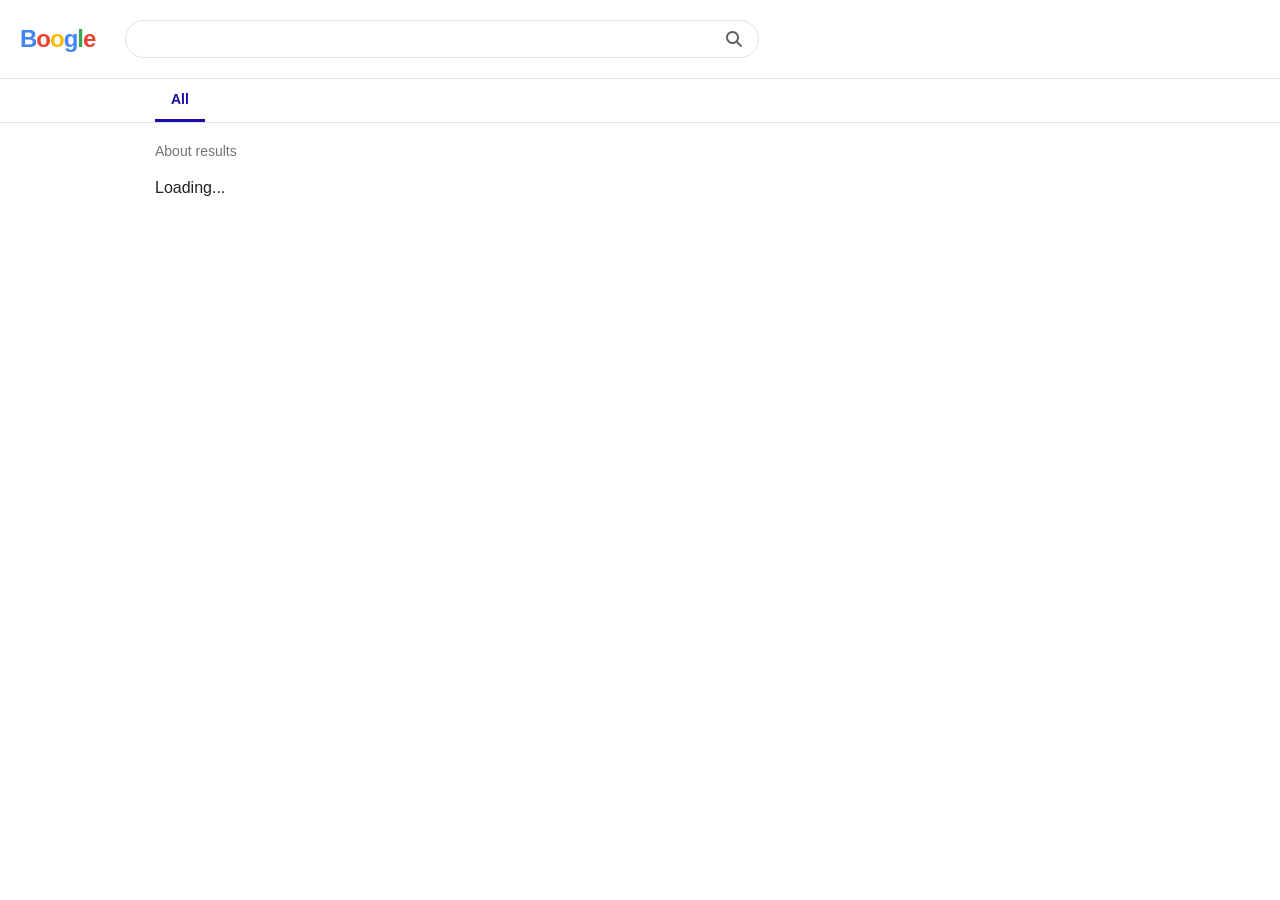
==== Front-end/search.html @ c478f5c8 "first commit" ====
<!DOCTYPE html>
<html lang="en">
<head>
    <meta charset="UTF-8">
    <meta name="viewport" content="width=device-width, initial-scale=1.0">
    <title>Boogle Search Results</title>
    <link rel="stylesheet" href="https://cdnjs.cloudflare.com/ajax/libs/font-awesome/6.4.0/css/all.min.css">
    <style>
        body {
            margin: 0;
            padding: 0;
            font-family: Arial, sans-serif;
            background-color: #fff;
            color: #202124;
        }
        /* Top Search Header */
        .search-header {
            display: flex;
            align-items: center;
            padding: 20px;
            border-bottom: 1px solid #dfe1e5;
            background: #fff;
            position: sticky;
            top: 0;
            z-index: 100;
        }
        .logo-text {
            font-size: 24px;
            font-weight: bold;
            text-decoration: none;
            margin-right: 30px;
            letter-spacing: -1px;
        }
        .logo-text span:nth-child(1) { color: #4285f4; }
        .logo-text span:nth-child(2) { color: #ea4335; }
        .logo-text span:nth-child(3) { color: #fbbc05; }
        .logo-text span:nth-child(4) { color: #4285f4; }
        .logo-text span:nth-child(5) { color: #34a853; }
        .logo-text span:nth-child(6) { color: #ea4335; }

        .search-box-container {
            display: flex;
            align-items: center;
            border: 1px solid #dfe1e5;
            box-shadow: none;
            border-radius: 24px;
            width: 600px;
            max-width: 100%;
            padding: 8px 16px;
            background: #fff;
        }
        .search-box-container:hover {
            box-shadow: 0 1px 6px rgba(32,33,36,.28);
        }
        .search-box-container input {
            border: none;
            outline: none;
            width: 100%;
            font-size: 16px;
            background: transparent;
        }
        .search-box-container i {
            color: #5f6368;
            margin-left: 10px;
            cursor: pointer;
        }

        /* Navigation Bar (Only 'All') */
        .nav-tabs {
            display: flex;
            padding-left: 155px;
            border-bottom: 1px solid #dfe1e5;
            background: #fff;
        }
        .nav-tab-item {
            padding: 12px 16px;
            font-size: 14px;
            color: #1a0dab;
            font-weight: bold;
            border-bottom: 3px solid #1a0dab;
            cursor: pointer;
        }

        /* Results Section */
        .results-body {
            padding: 20px 155px;
            max-width: 650px;
        }
        .result-stats {
            font-size: 14px;
            color: #70757a;
            margin-bottom: 20px;
        }
        .result-card {
            margin-bottom: 25px;
        }
        .result-url {
            font-size: 14px;
            color: #202124;
            word-break: break-all;
            margin-bottom: 2px;
        }
        .result-title {
            font-size: 20px;
            color: #1a0dab;
            text-decoration: none;
            display: inline-block;
            margin-bottom: 3px;
        }
        .result-title:hover {
            text-decoration: underline;
        }
        .no-result {
            color: #d93025;
            font-size: 16px;
        }

        @media(max-width: 768px) {
            .search-header { flex-direction: column; align-items: flex-start; gap: 15px; }
            .nav-tabs, .results-body { padding-left: 20px; padding-right: 20px; }
            .search-box-container { width: 100%; }
        }
    </style>
</head>
<body>

    <!-- Header with Logo and Search Bar -->
    <div class="search-header">
        <a href="index.html" class="logo-text">
            <span>B</span><span>o</span><span>o</span><span>g</span><span>l</span><span>e</span>
        </a>
        <div class="search-box-container">
            <input type="text" id="searchInput" autocomplete="off">
            <i class="fa-solid fa-magnifying-glass"></i>
        </div>
    </div>

    <!-- Filter Menu (Only 'All') -->
    <div class="nav-tabs">
        <div class="nav-tab-item">All</div>
    </div>

    <!-- Main Results Area -->
    <div class="results-body">
        <div class="result-stats" id="resultStats">About results</div>
        <div id="resultsContainer">
            <p>Loading...</p>
        </div>
    </div>

    <script>
        // URL থেকে কুয়েরি রিড করা
        const urlParams = new URLSearchParams(window.location.search);
        const query = urlParams.get('q');
        const searchInput = document.getElementById('searchInput');

        if (query) {
            searchInput.value = query;
            
            // FastAPI থেকে ডেটা ফেচ করা
            fetch(`http://127.000.1:8000/search?q=${encodeURIComponent(query)}`)
                .then(response => response.json())
                .then(data => {
                    const resultsContainer = document.getElementById('resultsContainer');
                    const resultStats = document.getElementById('resultStats');
                    resultsContainer.innerHTML = '';

                    if (data.results && data.results.length > 0) {
                        resultStats.textContent = `About ${data.results.length} results`;
                        
                        data.results.forEach(item => {
                            const div = document.createElement('div');
                            div.className = 'result-card';
                            div.innerHTML = `
                                <div class="result-url">${item['URL']}</div>
                                <a href="${item['URL']}" target="_blank" class="result-title">${item['Website Name']}</a>
                            `;
                            resultsContainer.appendChild(div);
                        });
                    } else {
                        resultStats.textContent = `About 0 results`;
                        resultsContainer.innerHTML = `<p class="no-result">No matching results found for "<strong>${query}</strong>"</p>`;
                    }
                })
                .catch(error => {
                    console.error('Error:', error);
                    document.getElementById('resultsContainer').innerHTML = `<p class="no-result">Could not connect to FastAPI server!</p>`;
                });
        }

        // সার্চ বারে নতুন কিছু লিখে এন্টার প্রেস করলে আবার সার্চ হবে
        searchInput.addEventListener('keypress', (e) => {
            if (e.key === 'Enter') {
                const newQuery = searchInput.value.trim();
                if (newQuery) {
                    window.location.href = `search.html?q=${encodeURIComponent(newQuery)}`;
                }
            }
        });
    </script>
</body>
</html>
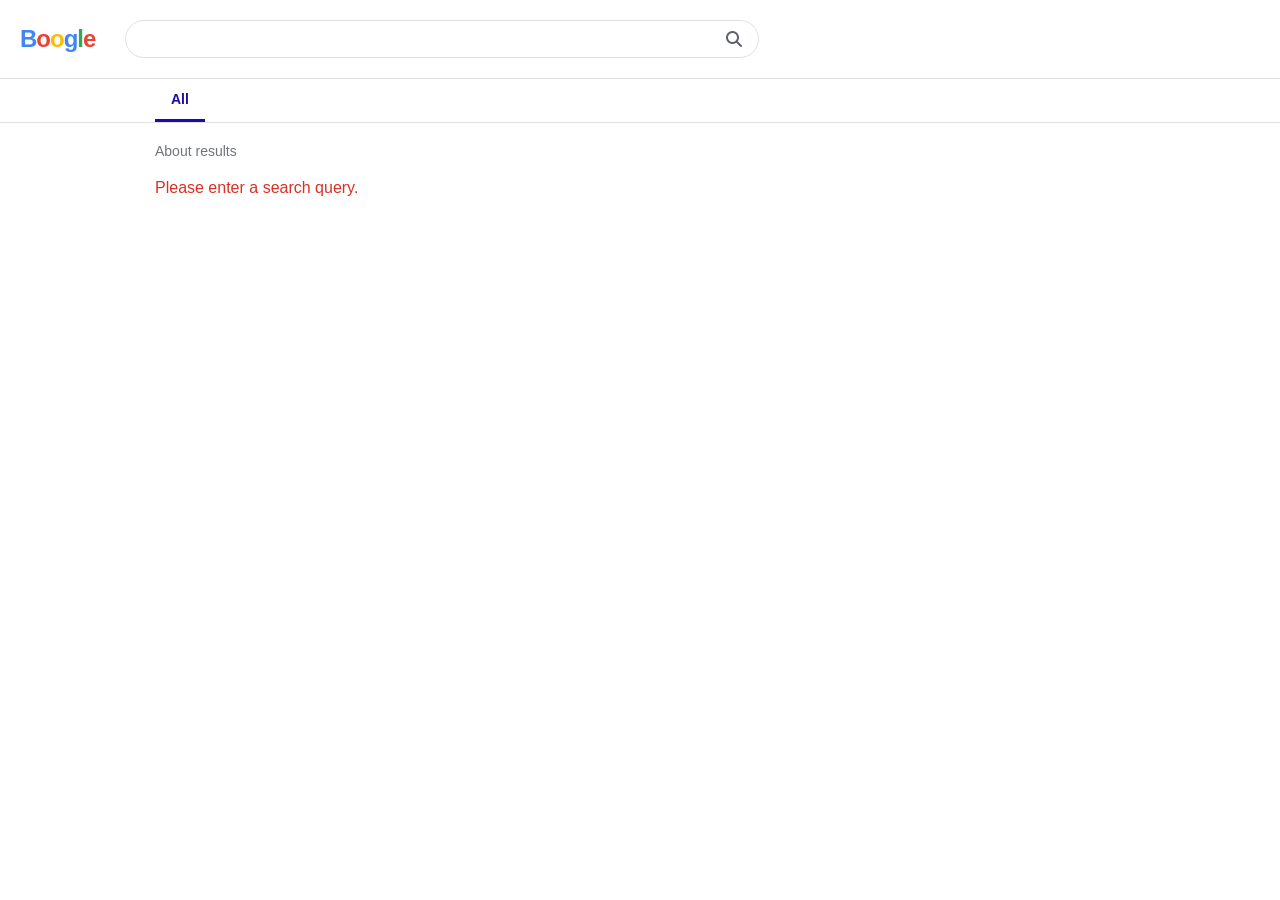
==== commit 71b0f973: "Fix search.html error" ====
--- a/Front-end/search.html
+++ b/Front-end/search.html
@@ -149,7 +149,9 @@
     </div>
 
     <script>
-        // URL থেকে কুয়েরি রিড করা
+        const API_URL = "https://boogle-bd-version01.onrender.com";
+
+        // URL থেকে কুয়েরি রিড করা
         const urlParams = new URLSearchParams(window.location.search);
         const query = urlParams.get('q');
         const searchInput = document.getElementById('searchInput');
@@ -157,8 +159,8 @@
         if (query) {
             searchInput.value = query;
             
-            // FastAPI থেকে ডেটা ফেচ করা
-            fetch(`http://127.000.1:8000/search?q=${encodeURIComponent(query)}`)
+            // FastAPI থেকে সঠিক নিয়মে ডেটা ফেচ করা
+            fetch(`${API_URL}/search?q=${encodeURIComponent(query)}`)
                 .then(response => response.json())
                 .then(data => {
                     const resultsContainer = document.getElementById('resultsContainer');
@@ -186,6 +188,8 @@
                     console.error('Error:', error);
                     document.getElementById('resultsContainer').innerHTML = `<p class="no-result">Could not connect to FastAPI server!</p>`;
                 });
+        } else {
+            document.getElementById('resultsContainer').innerHTML = `<p class="no-result">Please enter a search query.</p>`;
         }
 
         // সার্চ বারে নতুন কিছু লিখে এন্টার প্রেস করলে আবার সার্চ হবে
